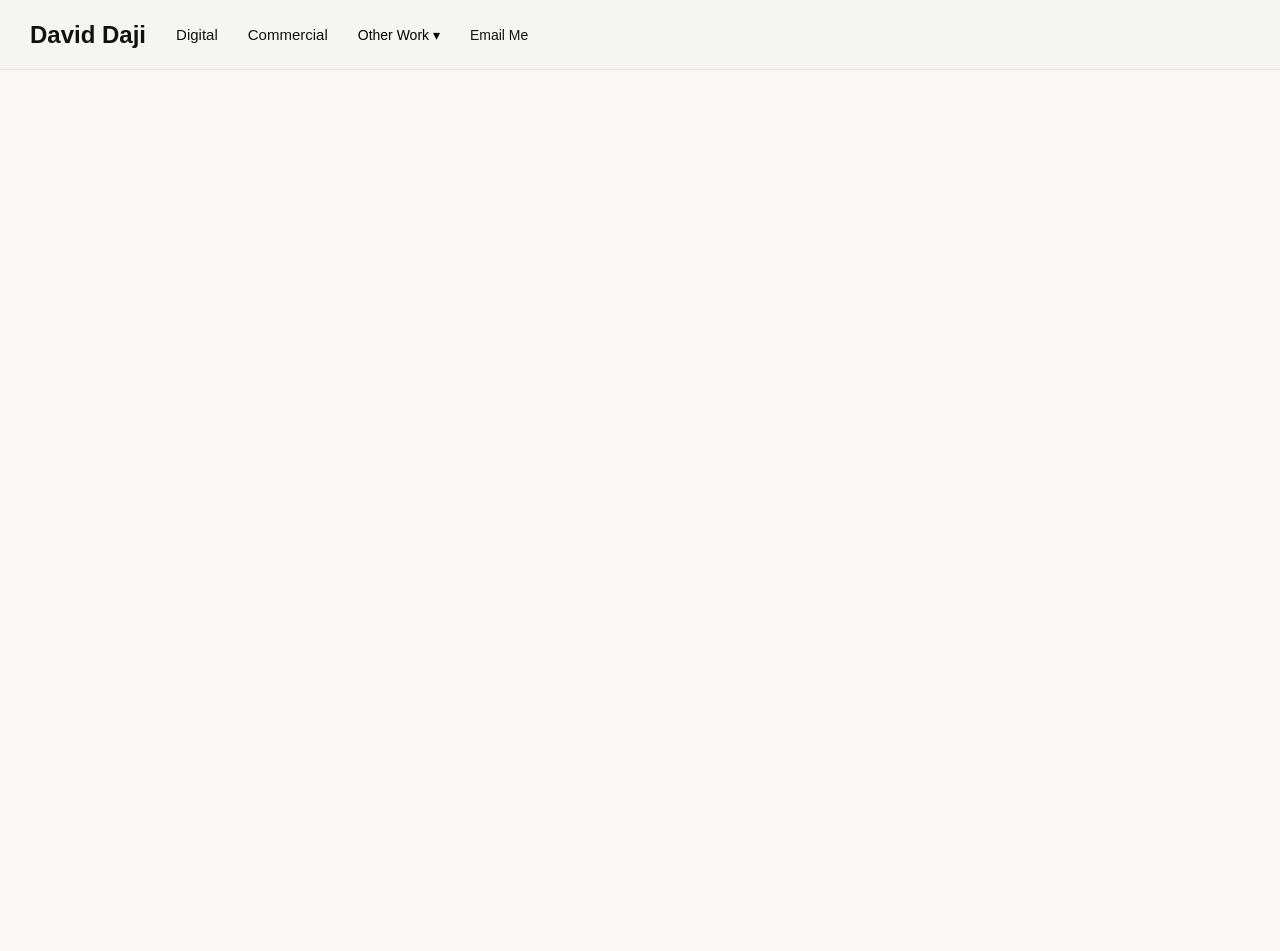
==== Commercial.html @ e15ba554 "Update Commercial.html" ====
<!DOCTYPE html>
<html lang="en">
<head>
<meta charset="UTF-8">
<meta name="viewport" content="width=device-width, initial-scale=1.0">
<title>Video Work</title>
<link rel="stylesheet" href="style.css">
</head>

<body>

<header class="site-header">

    <nav class="nav-left">

        <h1 class="site-title">David Daji</h1>

        <a class="nav-link" href="index.html">Digital</a>

        <a class="nav-link" href="Commercial.html">Commercial</a>
        <div class="dropdown">
            <button class="dropbtn">Other Work ▾</button>
            <div class="dropdown-content">
                <a href="https://vimeo.com/user36043776">Vimeo</a>
                <a href="https://www.paperghoul.com">PaperGhoul</a>
                <a href="https://www.legacymediarecovery.com">Legacy Media Recovery</a>
            </div>
        </div>
    </div>

    <div class="nav-right">
        <a href="mailto:daviddaji@pm.me" class="email-link">Email Me</a>
    </div>
</header>
    
<div class="container">

<div class="video-grid">

    <div class="video-item">
        <iframe src="https://www.youtube.com/embed/h4txNN4CtcU"
        frameborder="0"
        allowfullscreen></iframe>
    </div>

    <div class="video-item">
        <iframe src="https://www.youtube.com/embed/VIDEO_ID_2"
        frameborder="0"
        allowfullscreen></iframe>
    </div>

    <div class="video-item">
        <iframe src="https://www.youtube.com/embed/VIDEO_ID_3"
        frameborder="0"
        allowfullscreen></iframe>
    </div>

</div>

</body>
</html>
---- style.css ----
* {
    margin: 0;
    padding: 0;
    box-sizing: border-box;
}

body {
    background: #faf9f6;
    color: #111;
    font-family: Arial, sans-serif;
    overflow: hidden;
}

.container {
    display: flex;
    height: calc(100vh - 70px);
}

/* LEFT: Shorts column */
.video-column {
    width: calc(100vh * 9 / 16);
    max-width: 100%;
    height: 100%;
    overflow-y: scroll;
    scroll-snap-type: y proximity;
}

/* Each video fills the screen */
.video {
    height: 100%;
    min-height: 100%;
    scroll-snap-align: start;
}

.video iframe {
    width: 100%;
    height: 100%;
    border: none;
}

/* RIGHT: Images column */
.image-column {
    flex: 1;
    overflow-y: auto;
    padding: 20px;
}

/* Masonry container */
.masonry {
    column-count: 3;
    column-gap: 20px;
}

/* Prevent items breaking across columns */
.media {
    break-inside: avoid;
    margin-bottom: 20px;
}

.media img,
.media video {
    width: 100%;
    border-radius: 8px;
    display: block;
}

@media (max-width: 1400px) {
    .masonry { column-count: 2; }
}

@media (max-width: 900px) {
    .masonry { column-count: 1; }
}

.media img,
.media video {
    transition: transform 0.2s ease;
}

.media:hover img,
.media:hover video {
    transform: scale(1.02);
}

.media img,
.media video {
    box-shadow: 0 2px 8px rgba(0,0,0,0.08);
}

.site-header {
    position: fixed;
    top: 0;
    left: 0;
    width: 100%;
    height: 70px;
    background: #f5f5f2;
    border-bottom: 1px solid rgba(0,0,0,0.08);

    display: flex;
    justify-content: space-between;
    align-items: center;

    padding: 0 30px;
    z-index: 1000;
}

/* left navigation group */

.nav-left {
    display: flex;
    align-items: center;
    gap: 30px;
}

/* basic nav links */

.nav-link {
    text-decoration: none;
    color: #111;
    font-size: 15px;
}

/* right side */

.nav-right {
    display: flex;
    align-items: right;
}

/* Dropdown */
.dropdown {
    position: relative;
}

.dropbtn {
    background: none;
    border: none;
    font-size: 14px;
    cursor: pointer;
}

.dropdown-content {
    position: absolute;
    top: 100%;
    left: 0;
    background: #ffffff;
    min-width: 160px;
    border: 1px solid rgba(0,0,0,0.1);
    display: none;
    flex-direction: column;
    z-index: 1000;
}

.dropdown-content a {
    padding: 10px 15px;
    text-decoration: none;
    color: #111;
    font-size: 14px;
}

.dropdown-content a:hover {
    background: rgba(0,0,0,0.05);
}

.dropdown:hover .dropdown-content {
    display: flex;
}

/* Email link */
.email-link {
    text-decoration: none;
    color: #111;
    font-size: 14px;
}

body {
    padding-top: 70px;
}

.video-grid {
    display: grid;
    grid-template-columns: repeat(auto-fill, minmax(420px, 1fr));
    gap: 30px;
    padding: 100px 40px 40px 40px;
}

.video-item iframe {
    width: 100%;
    aspect-ratio: 16 / 9;
    border: none;
    border-radius: 8px;
}
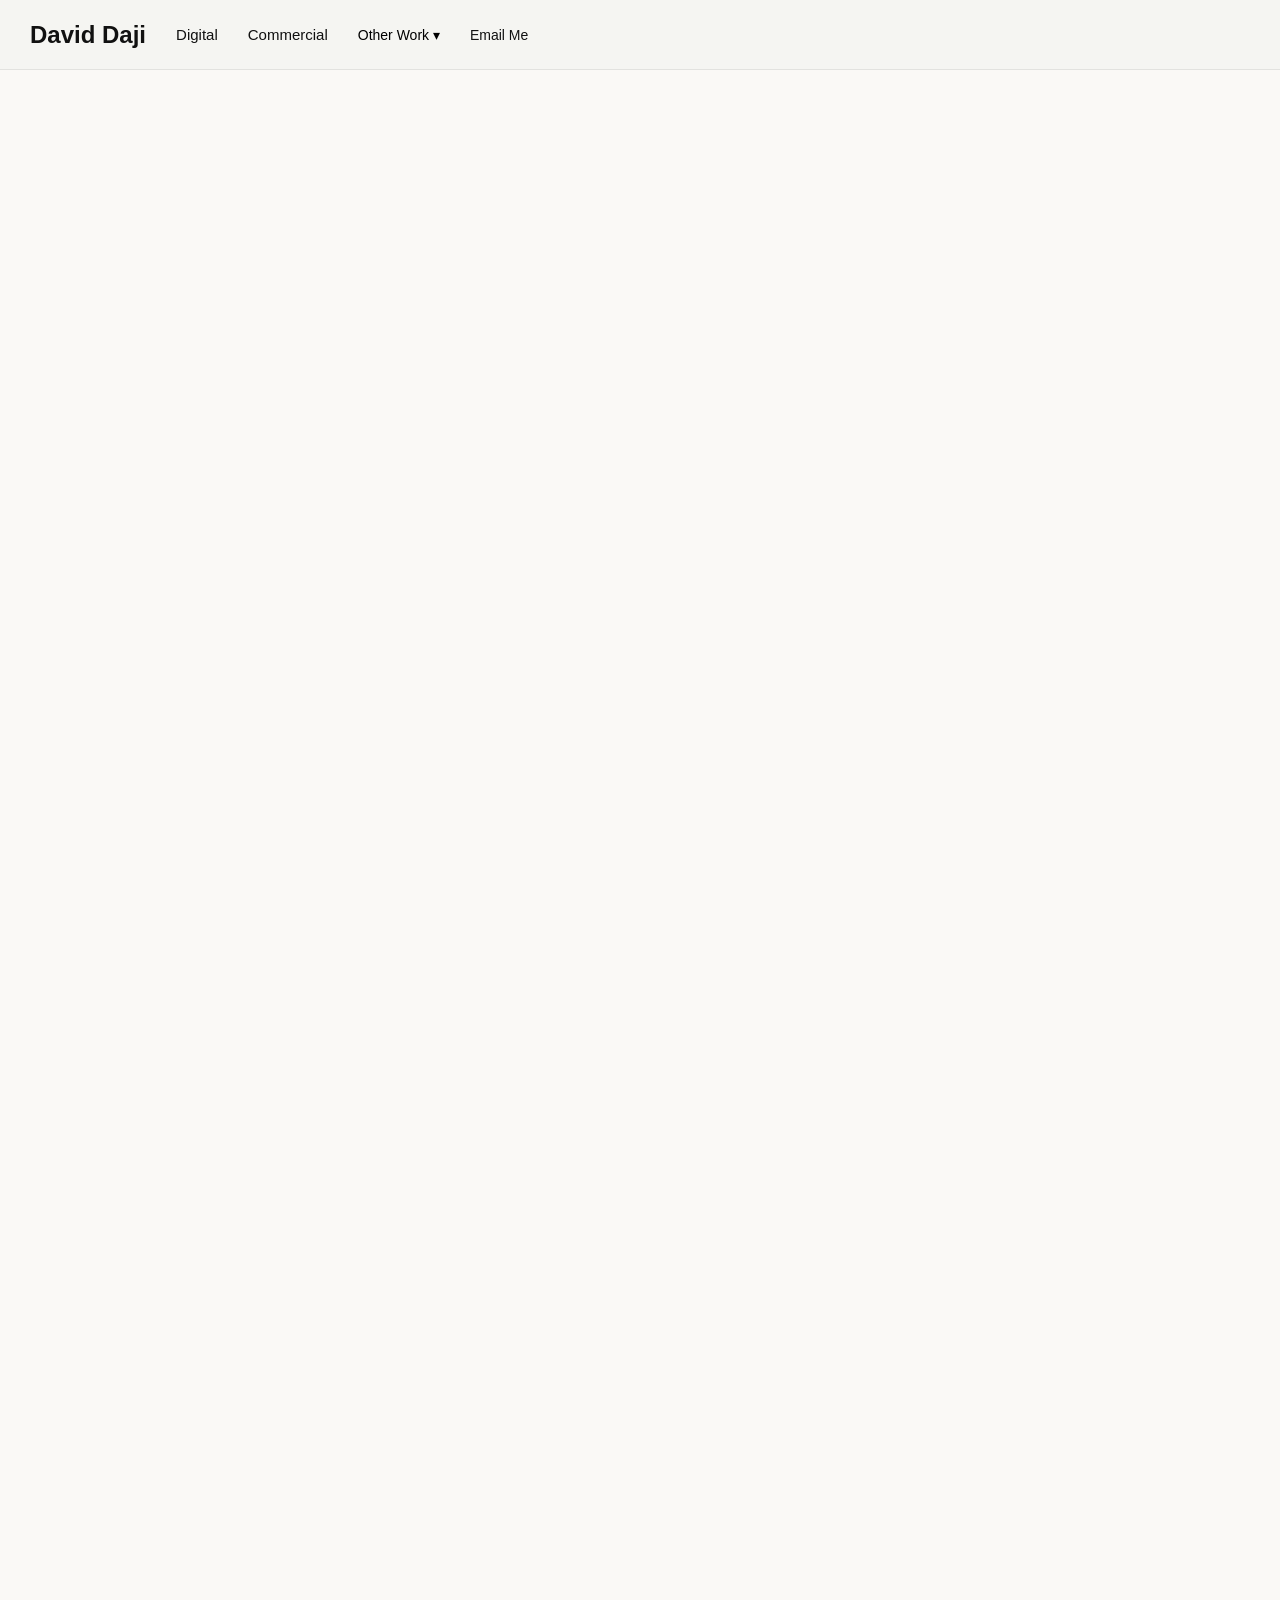
==== commit 6ddbfea6: "Update Commercial.html" ====
--- a/Commercial.html
+++ b/Commercial.html
@@ -44,13 +44,55 @@
     </div>
 
     <div class="video-item">
-        <iframe src="https://www.youtube.com/embed/VIDEO_ID_2"
+        <iframe src="https://www.youtube.com/embed/4s3bwAy7CTw"
         frameborder="0"
         allowfullscreen></iframe>
     </div>
 
     <div class="video-item">
-        <iframe src="https://www.youtube.com/embed/VIDEO_ID_3"
+        <iframe src="https://www.youtube.com/embed/OqVppFW6bMM"
+        frameborder="0"
+        allowfullscreen></iframe>
+    </div>
+
+    <div class="video-item">
+        <iframe src="https://www.youtube.com/embed/IpHZwTgLB0U"
+        frameborder="0"
+        allowfullscreen></iframe>
+    </div>
+
+    <div class="video-item">
+        <iframe src="https://www.youtube.com/embed/eyJ-nUt0ca0"
+        frameborder="0"
+        allowfullscreen></iframe>
+    </div>
+
+    <div class="video-item">
+        <iframe src="https://www.youtube.com/embed/MRY8ROBgrkg"
+        frameborder="0"
+        allowfullscreen></iframe>
+    </div>
+
+    <div class="video-item">
+        <iframe src="https://www.youtube.com/embed/b8-5HL8BxGs"
+        frameborder="0"
+        allowfullscreen></iframe>
+    </div>
+
+    <div class="video-item">
+        <iframe src="https://www.youtube.com/embed/N2D3FfoFofM"
+        frameborder="0"
+        allowfullscreen></iframe>
+    </div>
+
+    <div class="video-item">
+        <iframe src="https://www.youtube.com/embed/9RwSQS9xvq8"
+        frameborder="0"
+        allowfullscreen></iframe>
+    </div>
+
+    <div class="video-item">
+        <iframe src="https://www.youtube.com/embed/OPBNQjRnWtg"
         frameborder="0"
         allowfullscreen></iframe>
     </div>
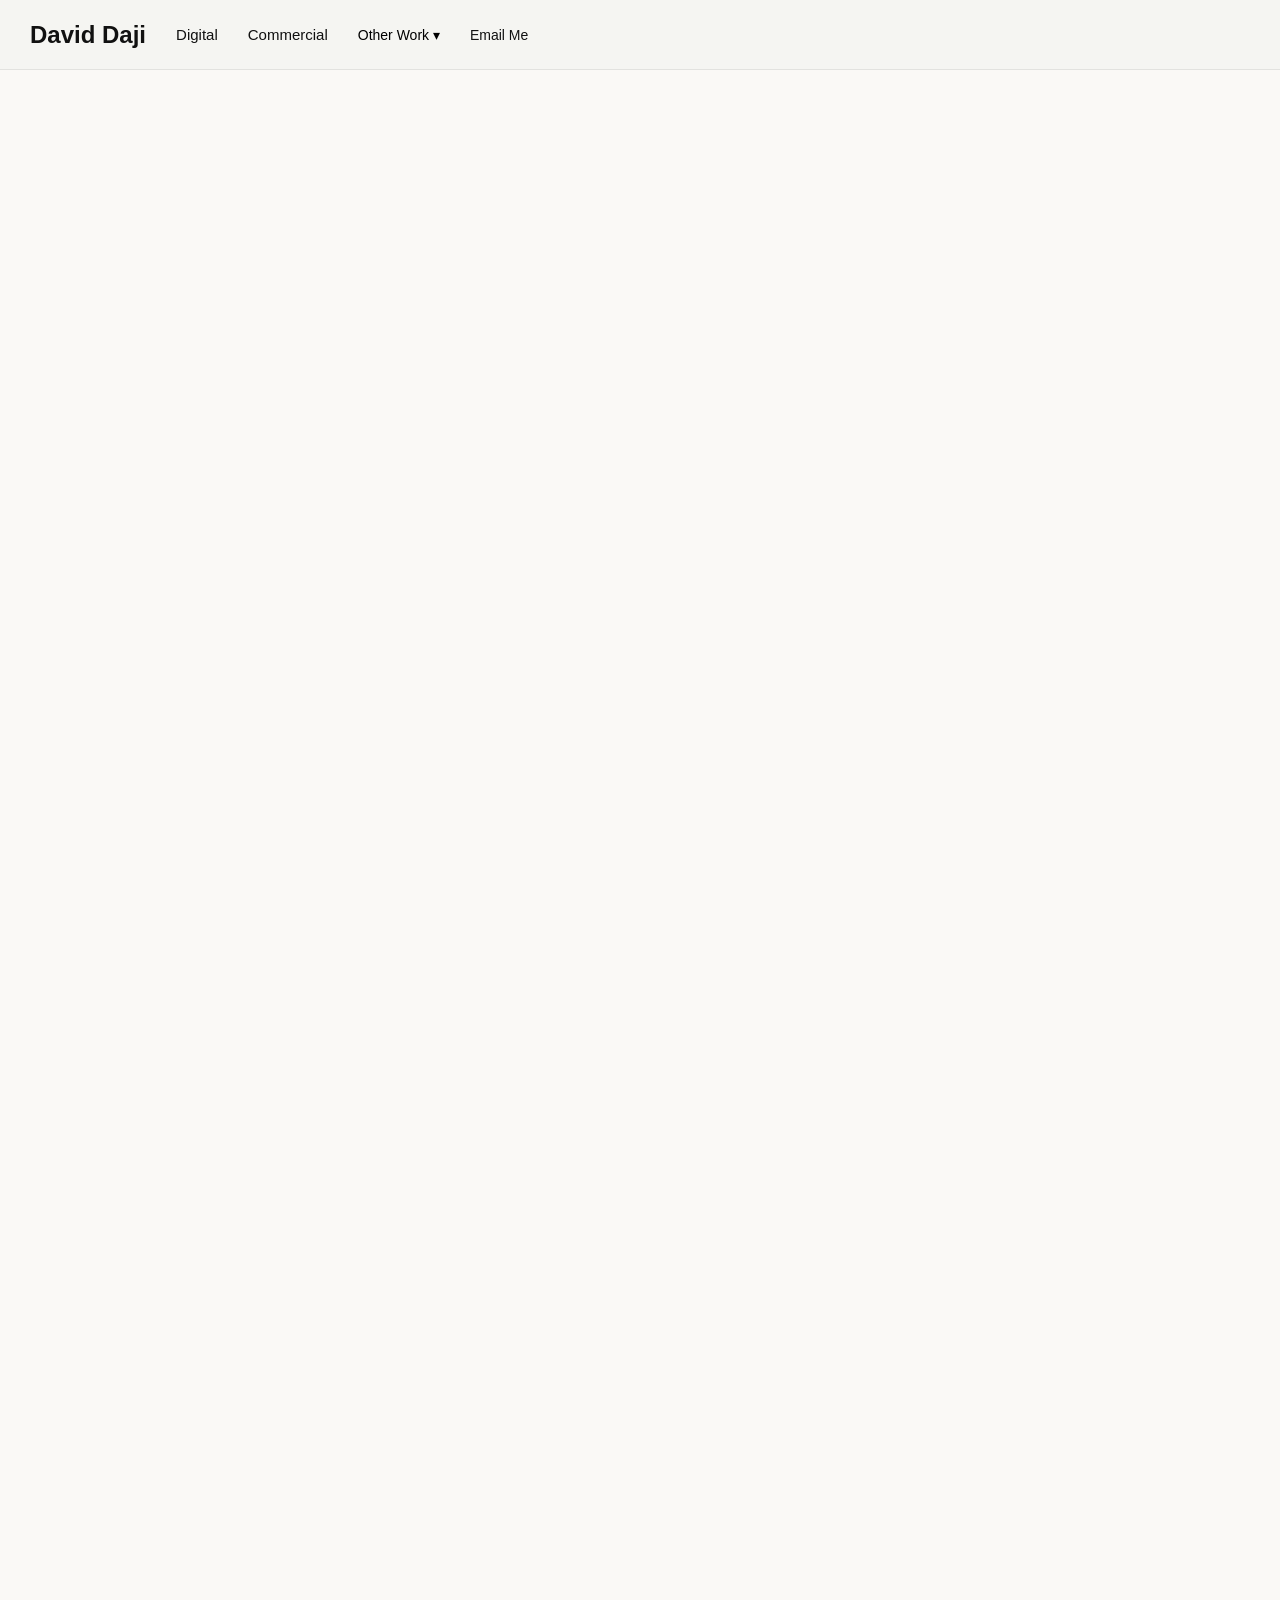
==== commit 9504ad42: "Update Commercial.html" ====
--- a/Commercial.html
+++ b/Commercial.html
@@ -32,8 +32,6 @@
         <a href="mailto:daviddaji@pm.me" class="email-link">Email Me</a>
     </div>
 </header>
-    
-<div class="container">
 
 <div class="video-grid">
 
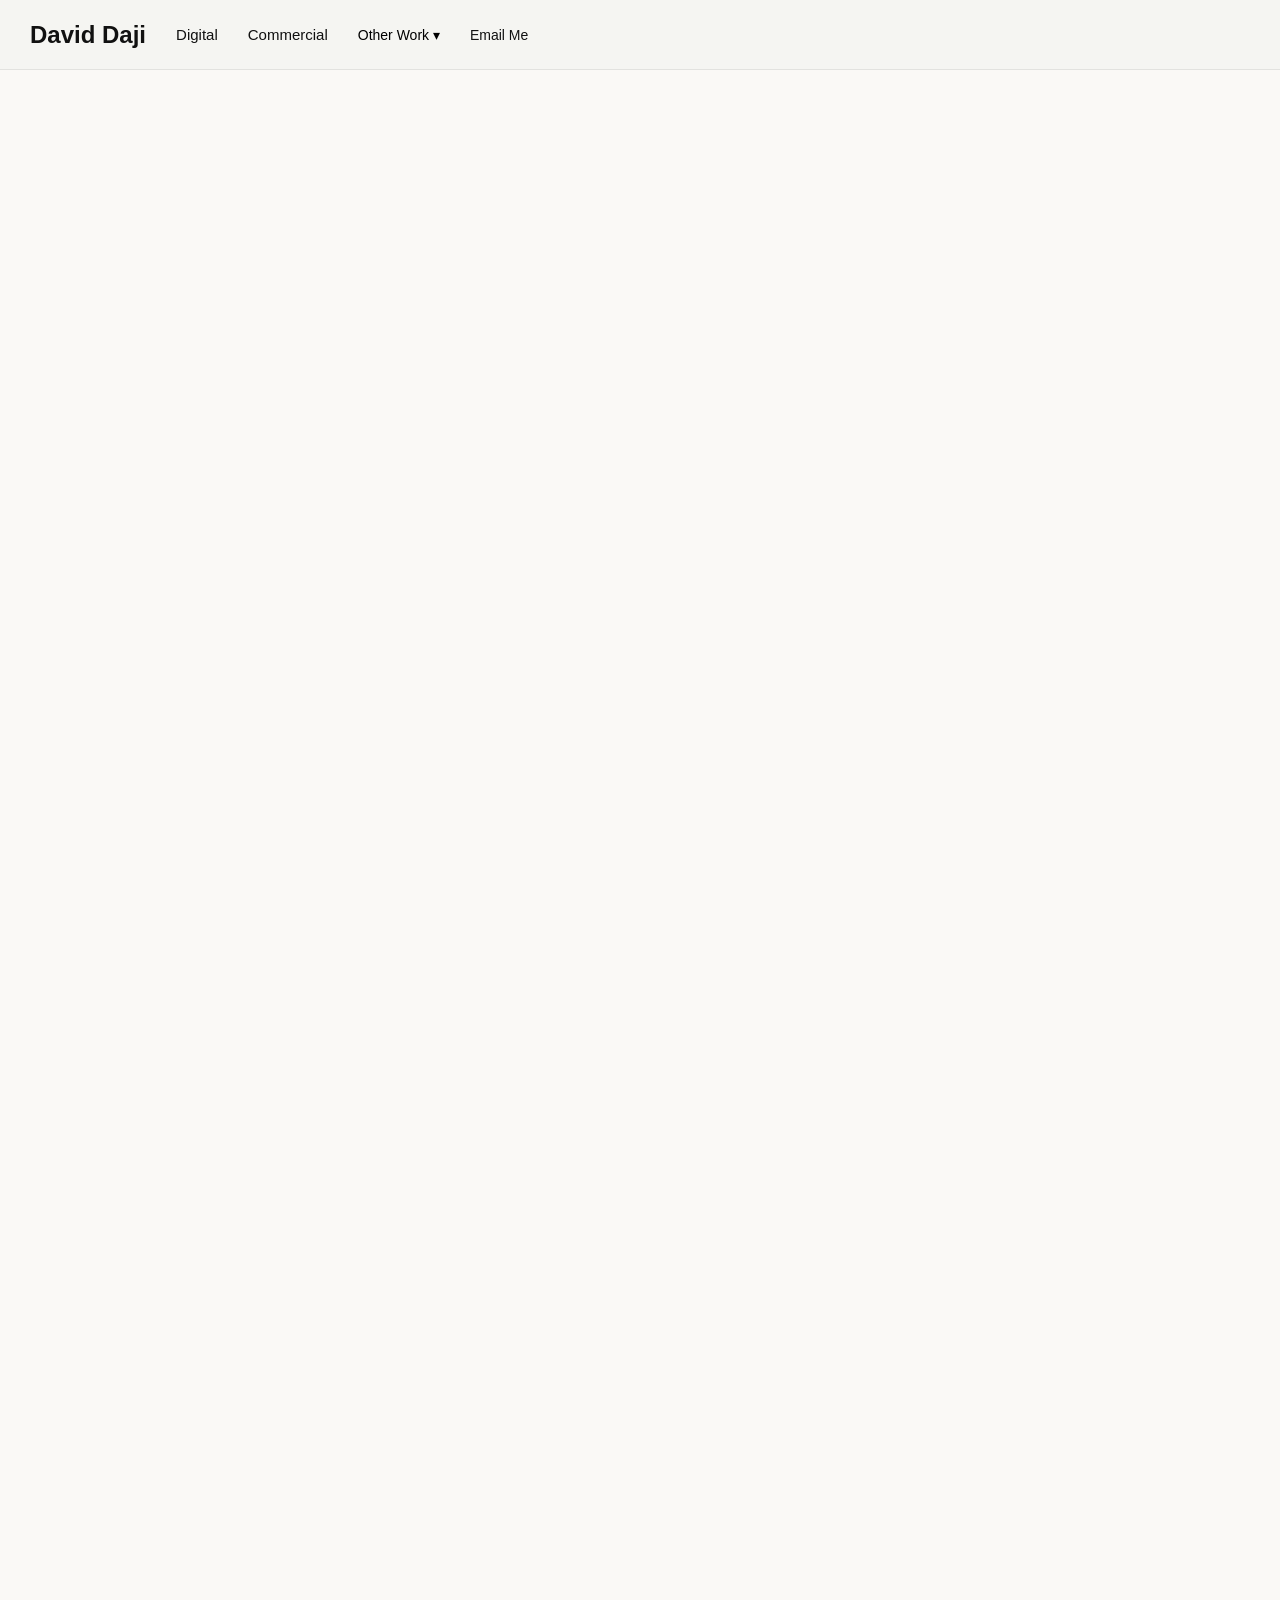
==== commit 976d6cd7: "Change title from 'Video Work' to 'David Daji'" ====
--- a/Commercial.html
+++ b/Commercial.html
@@ -1,9 +1,10 @@
 <!DOCTYPE html>
+<body class="scroll-page">
 <html lang="en">
 <head>
 <meta charset="UTF-8">
 <meta name="viewport" content="width=device-width, initial-scale=1.0">
-<title>Video Work</title>
+<title>David Daji</title>
 <link rel="stylesheet" href="style.css">
 </head>
 
@@ -17,11 +18,10 @@
 
         <a class="nav-link" href="index.html">Digital</a>
 
-        <a class="nav-link" href="Commercial.html">Commercial</a>
+        <a class="nav-link">Commercial</a>
         <div class="dropdown">
             <button class="dropbtn">Other Work ▾</button>
             <div class="dropdown-content">
-                <a href="https://vimeo.com/user36043776">Vimeo</a>
                 <a href="https://www.paperghoul.com">PaperGhoul</a>
                 <a href="https://www.legacymediarecovery.com">Legacy Media Recovery</a>
             </div>
@@ -42,13 +42,13 @@
     </div>
 
     <div class="video-item">
-        <iframe src="https://www.youtube.com/embed/4s3bwAy7CTw"
+        <iframe src="https://www.youtube.com/embed/N2D3FfoFofM"
         frameborder="0"
         allowfullscreen></iframe>
     </div>
 
     <div class="video-item">
-        <iframe src="https://www.youtube.com/embed/OqVppFW6bMM"
+        <iframe src="https://www.youtube.com/embed/b8-5HL8BxGs"
         frameborder="0"
         allowfullscreen></iframe>
     </div>
@@ -72,13 +72,13 @@
     </div>
 
     <div class="video-item">
-        <iframe src="https://www.youtube.com/embed/b8-5HL8BxGs"
+        <iframe src="https://www.youtube.com/embed/OqVppFW6bMM"
         frameborder="0"
         allowfullscreen></iframe>
     </div>
 
     <div class="video-item">
-        <iframe src="https://www.youtube.com/embed/N2D3FfoFofM"
+        <iframe src="https://www.youtube.com/embed/4s3bwAy7CTw"
         frameborder="0"
         allowfullscreen></iframe>
     </div>
--- a/style.css
+++ b/style.css
@@ -181,7 +181,7 @@
     display: grid;
     grid-template-columns: repeat(auto-fill, minmax(420px, 1fr));
     gap: 30px;
-    padding: 100px 40px 40px 40px;
+    padding: 40px 40px 40px 40px;
 }
 
 .video-item iframe {
@@ -190,3 +190,7 @@
     border: none;
     border-radius: 8px;
 }
+
+.scroll-page {
+    overflow: auto;
+}
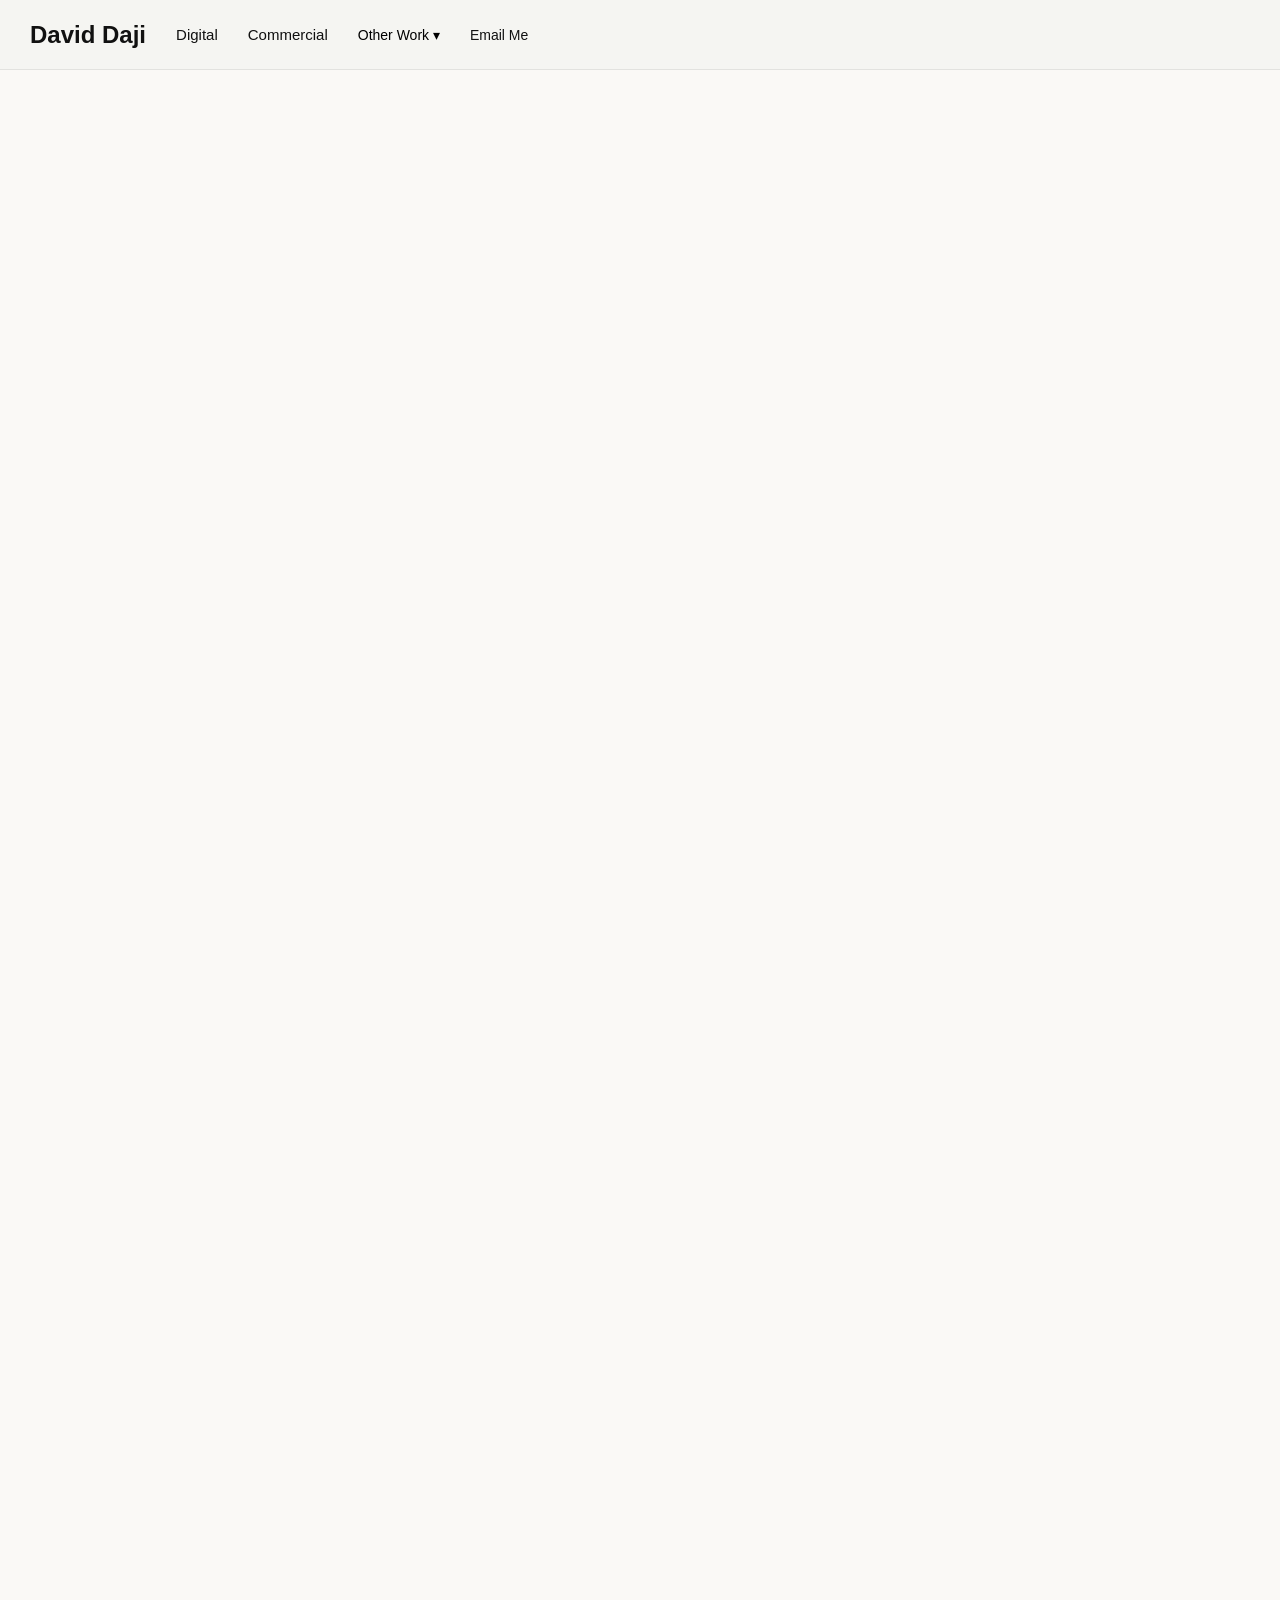
==== commit b82fd533: "Add new video items to Commercial.html Added new video embeds to the video grid." ====
--- a/Commercial.html
+++ b/Commercial.html
@@ -36,7 +36,19 @@
 <div class="video-grid">
 
     <div class="video-item">
+        <iframe src="https://www.youtube.com/embed/cAO_Yr4XRKA"
+        frameborder="0"
+        allowfullscreen></iframe>
+    </div>
+        
+    <div class="video-item">
         <iframe src="https://www.youtube.com/embed/h4txNN4CtcU"
+        frameborder="0"
+        allowfullscreen></iframe>
+    </div>
+
+    <div class="video-item">
+        <iframe src="https://www.youtube.com/embed/S3FJ_vGQZU4"
         frameborder="0"
         allowfullscreen></iframe>
     </div>
